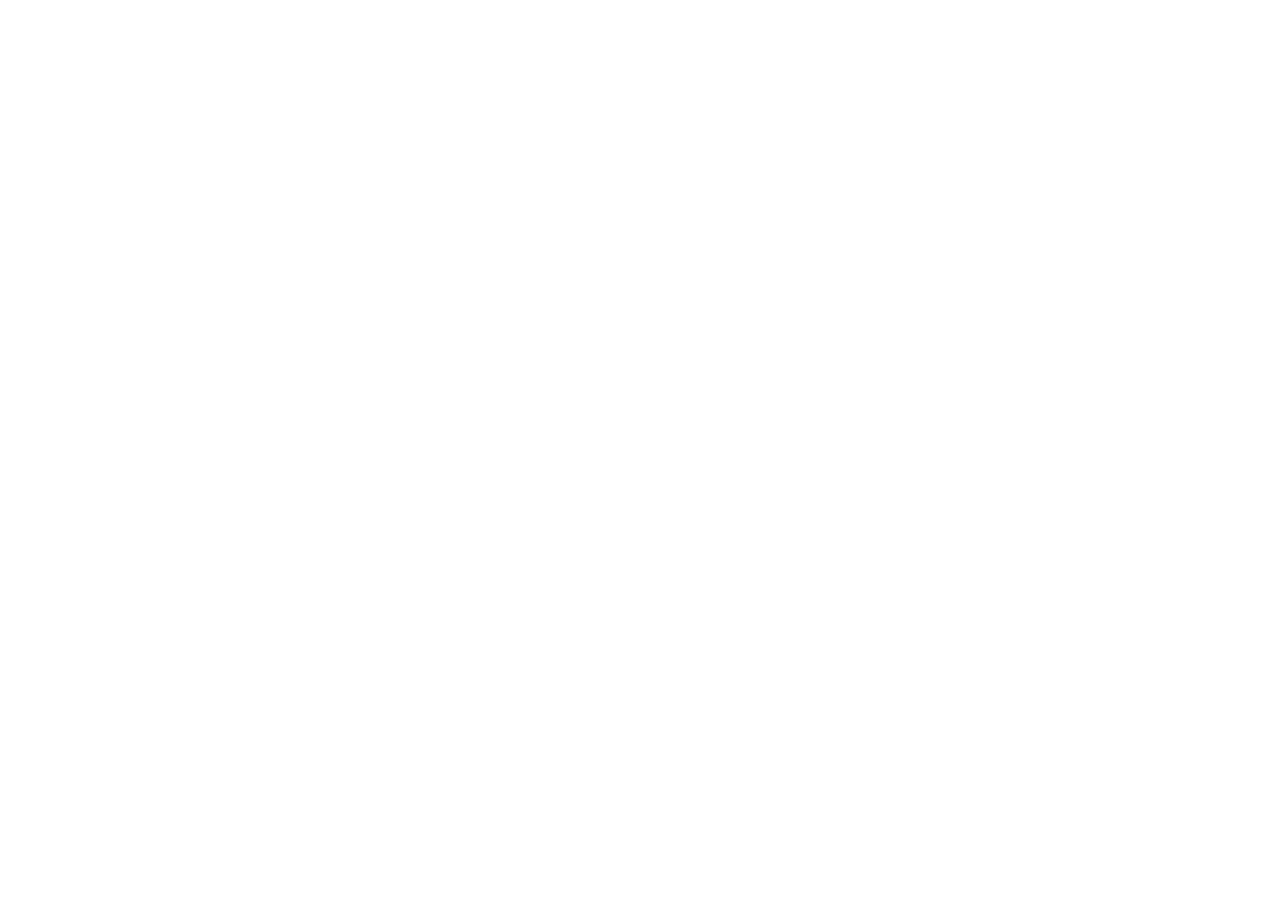
==== growth-cycle.html @ 89b146d8 "Added starter HTML for all pages" ====
<!DOCTYPE html>
<html lang="en">

<head>

    <title>Drip Master: Growth Cycle</title>
    <meta charset="utf-8">
    <meta name="viewport" content="width=device-width, initial-scale=1">
    <link href="styles.css" rel="stylesheet" type="text/css">

    <!-- Bootstrap -->
    <link rel="stylesheet" href="https://stackpath.bootstrapcdn.com/bootstrap/4.1.3/css/bootstrap.min.css" 
    integrity="sha384-MCw98/SFnGE8fJT3GXwEOngsV7Zt27NXFoaoApmYm81iuXoPkFOJwJ8ERdknLPMO" crossorigin="anonymous">

    <!-- icons & fonts -->

</head>

<body>


</body> 

<!-- scripts -->
<script src="https://code.jquery.com/jquery-3.3.1.slim.min.js" integrity="sha384-q8i/X+965DzO0rT7abK41JStQIAqVgRVzpbzo5smXKp4YfRvH+8abtTE1Pi6jizo" crossorigin="anonymous"></script>
<script src="https://cdnjs.cloudflare.com/ajax/libs/popper.js/1.14.3/umd/popper.min.js" integrity="sha384-ZMP7rVo3mIykV+2+9J3UJ46jBk0WLaUAdn689aCwoqbBJiSnjAK/l8WvCWPIPm49" crossorigin="anonymous"></script>
<script src="https://stackpath.bootstrapcdn.com/bootstrap/4.1.3/js/bootstrap.min.js" integrity="sha384-ChfqqxuZUCnJSK3+MXmPNIyE6ZbWh2IMqE241rYiqJxyMiZ6OW/JmZQ5stwEULTy" crossorigin="anonymous"></script>

</html>
---- styles.css ----
.content {
    width: 100%;
}
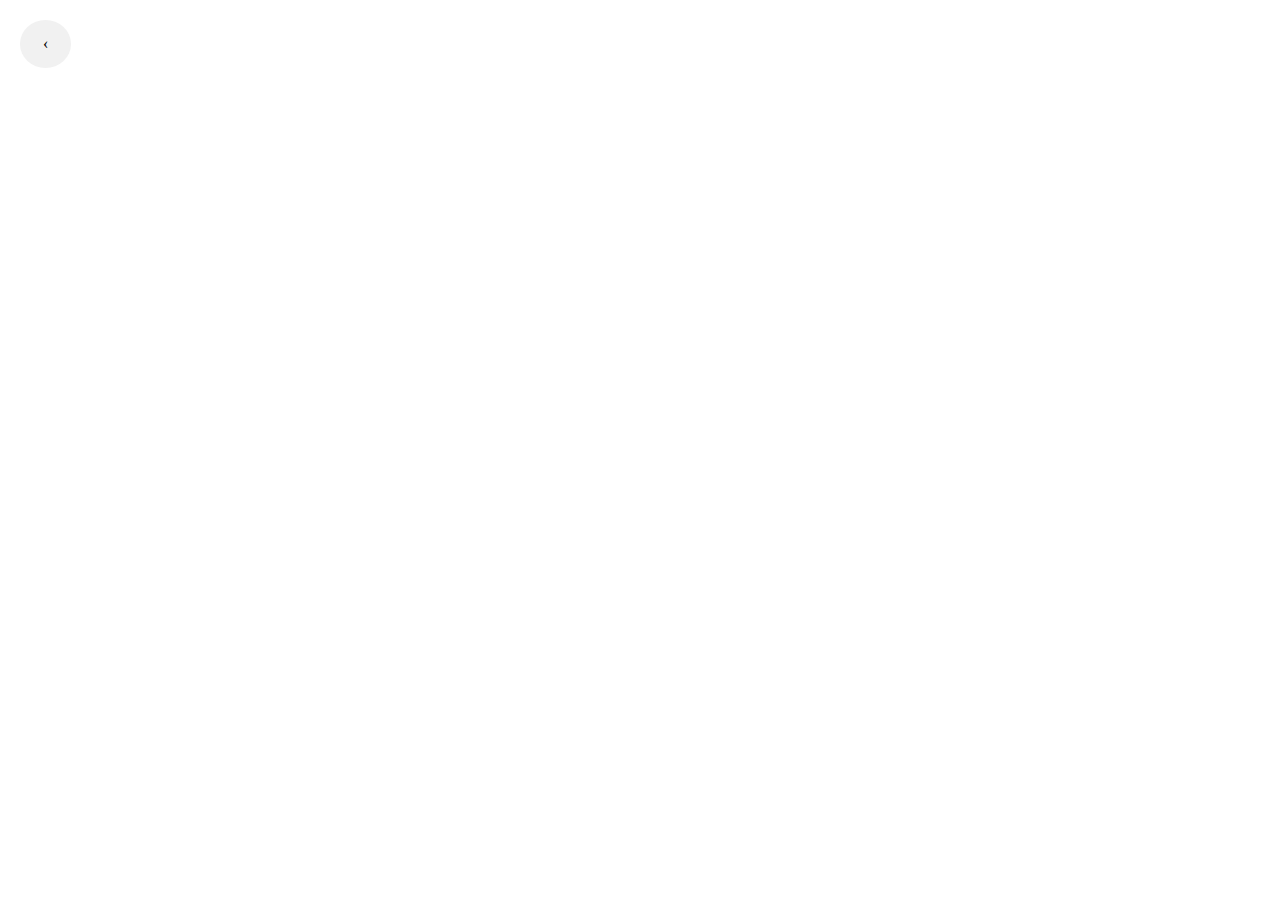
==== commit a3745d59: "added back button in growth cycle" ====
--- a/growth-cycle.html
+++ b/growth-cycle.html
@@ -1,29 +1,43 @@
 <!DOCTYPE html>
 <html lang="en">
-
-<head>
-
+  <head>
     <title>Drip Master: Growth Cycle</title>
-    <meta charset="utf-8">
-    <meta name="viewport" content="width=device-width, initial-scale=1">
-    <link href="styles.css" rel="stylesheet" type="text/css">
+    <meta charset="utf-8" />
+    <meta name="viewport" content="width=device-width, initial-scale=1" />
+    <link href="styles.css" rel="stylesheet" type="text/css" />
 
     <!-- Bootstrap -->
-    <link rel="stylesheet" href="https://stackpath.bootstrapcdn.com/bootstrap/4.1.3/css/bootstrap.min.css" 
-    integrity="sha384-MCw98/SFnGE8fJT3GXwEOngsV7Zt27NXFoaoApmYm81iuXoPkFOJwJ8ERdknLPMO" crossorigin="anonymous">
+    <link
+      rel="stylesheet"
+      href="https://stackpath.bootstrapcdn.com/bootstrap/4.1.3/css/bootstrap.min.css"
+      integrity="sha384-MCw98/SFnGE8fJT3GXwEOngsV7Zt27NXFoaoApmYm81iuXoPkFOJwJ8ERdknLPMO"
+      crossorigin="anonymous"
+    />
 
     <!-- icons & fonts -->
+  </head>
 
-</head>
+  <body>
+    <!-- Back -->
+    <div class="back">
+      <a href="login.html" class="previous round">&#8249;</a>
+    </div>
+  </body>
 
-<body>
-
-
-</body> 
-
-<!-- scripts -->
-<script src="https://code.jquery.com/jquery-3.3.1.slim.min.js" integrity="sha384-q8i/X+965DzO0rT7abK41JStQIAqVgRVzpbzo5smXKp4YfRvH+8abtTE1Pi6jizo" crossorigin="anonymous"></script>
-<script src="https://cdnjs.cloudflare.com/ajax/libs/popper.js/1.14.3/umd/popper.min.js" integrity="sha384-ZMP7rVo3mIykV+2+9J3UJ46jBk0WLaUAdn689aCwoqbBJiSnjAK/l8WvCWPIPm49" crossorigin="anonymous"></script>
-<script src="https://stackpath.bootstrapcdn.com/bootstrap/4.1.3/js/bootstrap.min.js" integrity="sha384-ChfqqxuZUCnJSK3+MXmPNIyE6ZbWh2IMqE241rYiqJxyMiZ6OW/JmZQ5stwEULTy" crossorigin="anonymous"></script>
-
-</html>+  <!-- scripts -->
+  <script
+    src="https://code.jquery.com/jquery-3.3.1.slim.min.js"
+    integrity="sha384-q8i/X+965DzO0rT7abK41JStQIAqVgRVzpbzo5smXKp4YfRvH+8abtTE1Pi6jizo"
+    crossorigin="anonymous"
+  ></script>
+  <script
+    src="https://cdnjs.cloudflare.com/ajax/libs/popper.js/1.14.3/umd/popper.min.js"
+    integrity="sha384-ZMP7rVo3mIykV+2+9J3UJ46jBk0WLaUAdn689aCwoqbBJiSnjAK/l8WvCWPIPm49"
+    crossorigin="anonymous"
+  ></script>
+  <script
+    src="https://stackpath.bootstrapcdn.com/bootstrap/4.1.3/js/bootstrap.min.js"
+    integrity="sha384-ChfqqxuZUCnJSK3+MXmPNIyE6ZbWh2IMqE241rYiqJxyMiZ6OW/JmZQ5stwEULTy"
+    crossorigin="anonymous"
+  ></script>
+</html>
--- a/styles.css
+++ b/styles.css
@@ -1,3 +1,203 @@
 .content {
-    width: 100%;
-}+  width: 100%;
+}
+
+/* ==== MAIN PAGE ==== */
+.center {
+  padding-top: 80px;
+  text-align: center;
+}
+
+.main_text {
+  margin-left: 350px;
+  margin-right: 350px;
+}
+
+.top-buffer {
+  margin-top: 20px;
+  display: flex;
+  justify-content: center;
+}
+
+/* ==== VIEW SENSORS PAGE ==== */
+
+#green_circle {
+  background: black;
+  border-radius: 50%;
+  width: 50px;
+  height: 50px;
+  box-shadow: 0px 0px 10px 5px rgb(15, 224, 15);
+}
+
+#yellow_circle {
+  background: black;
+  border-radius: 50%;
+  width: 50px;
+  height: 50px;
+  box-shadow: 0px 0px 10px 5px rgb(238, 255, 5);
+}
+
+#red_circle {
+  background: black;
+  border-radius: 50%;
+  width: 50px;
+  height: 50px;
+  box-shadow: 0px 0px 10px 5px rgb(224, 15, 15);
+}
+
+.circle_grid {
+  display: grid;
+  grid-gap: 50px 100px;
+  grid-template-columns: repeat(6, 75px);
+  grid-template-rows: 50px 50px 50px;
+  justify-content: center;
+}
+
+.line {
+  border: none;
+  height: 4px;
+  background: black;
+  width: 880px;
+  position: relative;
+}
+
+.legend {
+  display: flex;
+  justify-content: space-around;
+}
+
+.logout {
+  position: absolute;
+  top: 0px;
+  right: 0px;
+  margin-top: 20px;
+  margin-right: 20px;
+  text-decoration: none;
+  display: inline-block;
+  padding: 15px 23px;
+}
+
+.legend {
+  display: grid;
+  grid-gap: 50px 175px;
+  grid-template-columns: repeat(3, 75px);
+  grid-template-rows: 50px 50px 50px;
+  justify-content: center;
+}
+
+.box {
+  height: 20px;
+  width: 20px;
+  margin-bottom: 15px;
+  border: 1px solid black;
+}
+
+.red {
+  background-color: red;
+}
+
+.green {
+  background-color: green;
+  position: relative;
+  left: 9px;
+}
+
+.yellow {
+  background-color: yellow;
+  position: relative;
+  left: -10px;
+}
+
+.legend_boxes {
+  display: grid;
+  grid-gap: 50px 175px;
+  grid-template-columns: repeat(3, 75px);
+  grid-template-rows: 50px 50px 50px;
+  position: relative;
+  left: 80px;
+  top: -246px;
+  justify-content: center;
+}
+
+/* ==== PRODUCT INFO PAGE ==== */
+
+/* PRODUCT INFO IMAGE */
+.project_image {
+  display: grid;
+  grid-gap: 4rem;
+  padding-top: 10px;
+  padding-left: 100px;
+}
+
+/* PRODUCT INFO TEXT */
+.text_container {
+  width: 600px;
+  margin-left: 40px;
+}
+
+.image_text_container {
+  display: flex;
+  justify-content: center;
+  margin-bottom: 40px;
+}
+
+/* ==== MISSION PAGE ==== */
+.mission_text {
+  width: 650px;
+  padding-left: 200px;
+}
+
+.links {
+  position: absolute;
+  top: 175px;
+  right: 400px;
+}
+
+.buttons {
+  display: flex;
+  flex-direction: column;
+  row-gap: 15px;
+  justify-content: space-between;
+}
+
+/* ==== BACK BUTTON ==== */
+
+.back a {
+  position: absolute;
+  top: 0px;
+  left: 0px;
+  margin-top: 20px;
+  margin-left: 20px;
+  text-decoration: none;
+  display: inline-block;
+  padding: 15px 23px;
+}
+
+.back a:hover {
+  background-color: #ddd;
+  color: black;
+}
+
+.previous {
+  background-color: #f1f1f1;
+  color: black;
+}
+
+.round {
+  border-radius: 50%;
+}
+
+/* ==== Login ==== */
+input {
+  text-align: center;
+}
+
+.remember {
+  position: relative;
+  top: 18px;
+}
+
+.psw {
+  position: relative;
+  top: 12px;
+}
